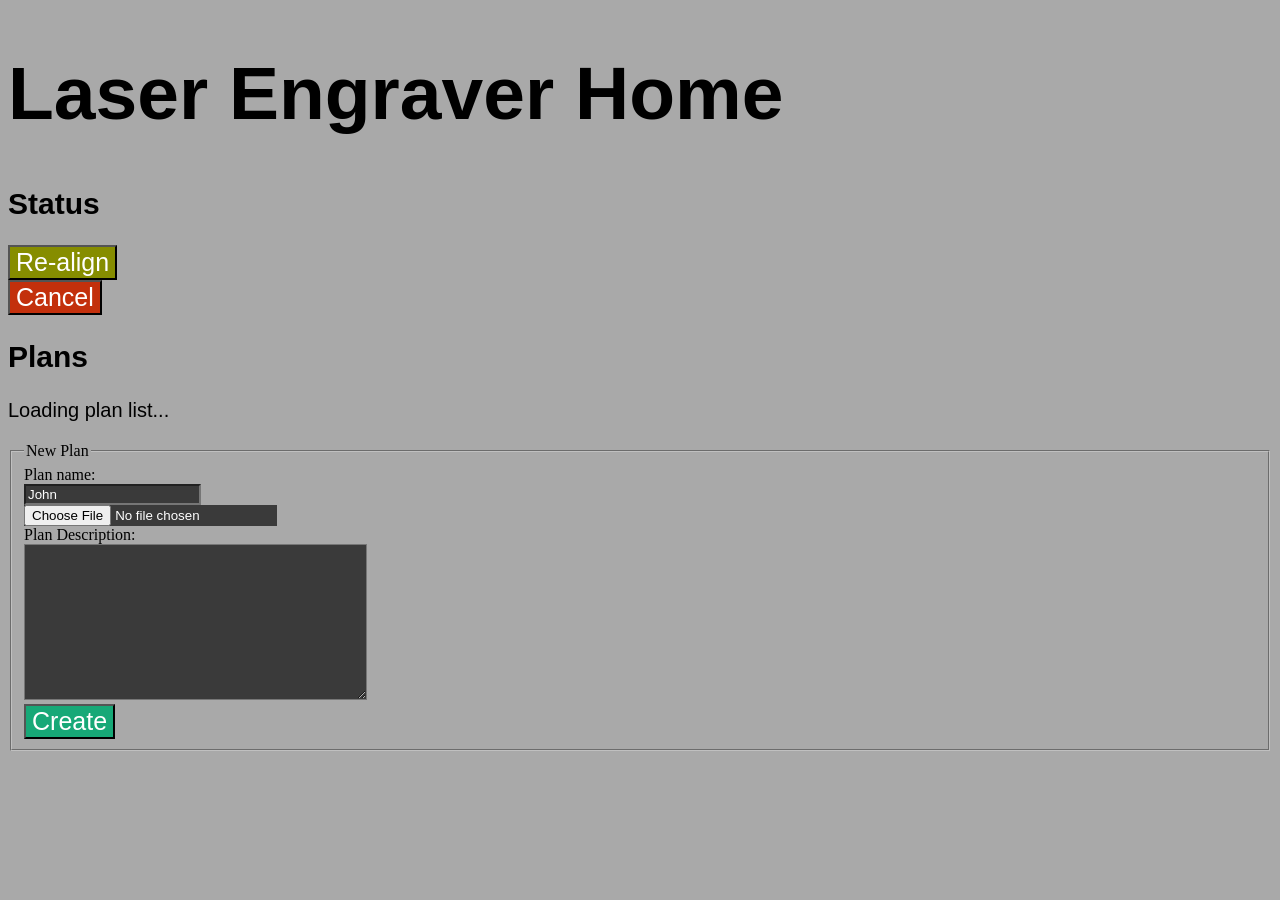
==== blue_scribe_server/apps/blue_scribe_rest/priv/index.html @ e7453c8a "Add button to load all plans" ====
<!DOCTYPE html>
<html>
    <head>
        <link rel="stylesheet" href="default.css">
        <script>
            function gen_plan_preview(plan) {
                var html = "";
                html = html + "<tr><td><img src=\"plan/" + plan.id + "/preview.png\" alt=\"Plan " + plan.id + "\" style=\"width:256px;\"></td>\n";
                html = html + "<td>";
                html = html + "<p>" + plan.name + "</p>";
                html = html + "<p>" + plan.desc + "</p>";
                html = html + gen_burn_button(plan);
                html = html + "</td></tr>";
                return html;
            }
            function gen_burn_button(plan) {
                var html = "<form action=\"/burner/start\" method=\"post\" enctype=\"multipart/form-data\">";
                html = html + "<input type=\"hidden\" id=\"planId\" name=\"planId\" value=\"" + plan.id + "\">";
                html = html + "<input type=\"range\" id=\"powerScale\" name=\"powerScale\" step=\"0.01\" min=\"0.0\" max=\"2.0\">";
                html = html + "<input type=\"submit\" id=\"burn-button\" value=\"Start Burn\">";
                html = html + "</form>";
                return html;
            }
            function load_plans(path) {
                var apiUrl = 'plan?' + path;
                fetch(apiUrl, {headers: {'Accept': 'application/json'}}).then(response => {
                return response.json();
            }).then(data => {
                console.log(data.length.toString());
                var newContent = "<table>";
                for (var i = 0; i < data.length; i++) {
                    var a = data[i];
                    console.log(a.name);
                    newContent = newContent + gen_plan_preview(data[i]);
                }
                newContent = newContent + "</table>";
                newContent = newContent +
                    "<form id=\"load-all-button\" method=\"post\" onsubmit=\"return load_all_button_press();\"><input type=\"submit\" value=\"Load All\"></form>";
                console.log(newContent);
                document.getElementById("plan-list").innerHTML
                = newContent;
            }).catch(err => {
                // Do something for an error here
            });
            }
            function reload_pause_button(){
                var container = document.getElementById("pause-unpause-form");
                var content = container.innerHTML;
                container.innerHTML= content;

               //this line is to watch the result in console , you can remove it later
                console.log("Refreshed");
            }
            function gen_pause_unpause_button(paused) {
                var result = "";
                var buttonTxt = "";
                if (paused) {
                    buttonTxt = "Unpause";
                }
                else
                {
                    buttonTxt = "Pause";
                }
                result = result + "<form id=\"pause-unpause-form\" action=\"/burner/status\" method=\"post\" enctype=\"multipart/form-data\" onsubmit=\"setTimeout(function(){load_status();}, 200);\">";
                result = result + "<input type=\"hidden\" name=\"paused\" value=\"" + !paused + "\">";
                result = result + "<input type=\"submit\" value=\"" + buttonTxt + "\">";
                result = result + "</form>";
                return result;
            }
            function load_status() {
                console.log("loading status...");
                var statusReport = "";
                var apiUrl = 'burner/status';
                fetch(apiUrl, {headers: {'Accept': 'application/json'}, cache: "no-store"}).then(response => {
                return response.json();
            }).then(data => {
                var newContent = "<table>";
                newContent = newContent + "<tr><td>Paused:</td><td>" + data.paused.toString() + "</td></tr>";
                newContent = newContent + "</table>";
                newContent = newContent + gen_pause_unpause_button(data.paused);
                console.log(newContent);
                document.getElementById("status-report").innerHTML
                = newContent;
            }).catch(err => {
                console.log("error: " + err);
                // Do something for an error here
            });
            }
            function on_load() {
                load_status();
                load_plans('some');
            }
            function cancel_button_press() {
                var submit = confirm('Cancel burn? (Cannot be undone)');
                if (submit)
                {
                    setTimeout(function() {load_status();}, 10);
                }
                return submit;
            }
            function create_button_press() {
                return setTimeout(function() {load_plans('some');}, 10);
            }
            function load_all_button_press() {
                setTimeout(function() {load_plans('all');}, 10);
                return false;
            }
        </script>
    </head>
    <body onload="on_load()">
        <h1>Laser Engraver Home</h1>
        <h2>Status</h2>
        <p>
            <div id="status-report"></div>
            <form action="/burner/status" method="post" enctype="multipart/form-data">
                <input type="hidden" name="home" value="true">
                <input type="submit" id="home-button" value="Re-align">
            </form>
            <form action="/burner/status" method="post" enctype="multipart/form-data" onsubmit="return cancel_button_press();">
                <input type="hidden" name="cancel" value="true">
                <input type="submit" id="cancel-button" value="Cancel">
            </form>
        </p>
        <h2>Plans</h2>
        <p id="plan-list">
            Loading plan list...
        </p>
        <form action="/plan/new" method="post" enctype="multipart/form-data" onsubmit="return create_button_press();">
            <fieldset>
                <legend>New Plan</legend>
                <label for="name">Plan name:</label><br>
                <input type="text" id="new-plan-name" name="name" value="John"><br>
                <input type="file" name="image" accept=".png"><br>
                <label for="desc">Plan Description:</label><br>
                <textarea cols="40", rows="10", name="desc"></textarea><br>
                <input type="submit" id="create-button" value="Create">
            </fieldset>
        </form>
    </body>
</html>
---- blue_scribe_server/apps/blue_scribe_rest/priv/default.css ----
body {
    background-color: darkgray;
    text-color: white;
}

h1 {
    font-family:helvetica;
    font-size:75px;
    font-style:bold;
    text-color: white;
}

h2 {
    font-family:helvetica;
    font-size:30px;
    text-color: white;
}

p {
    font-family: helvetica;
    font-size: 20px;
    text-color: white;
}

input{
  background-color: #3a3a3a;
  color: white;
}

input[type=submit]{
    font-size: 25px;
}

input[type=range]{
    width: 600px;
}

input[id="create-button"]{
    background-color: #17a877;
}

input[id="cancel-button"]{
    background-color: #c3300c;
}

input[id="burn-button"]{
    background-color: #068d81;
}

input[id="home-button"]{
    background-color: #868d00;
}


textarea{
  background-color: #3a3a3a;
  color: white;
}
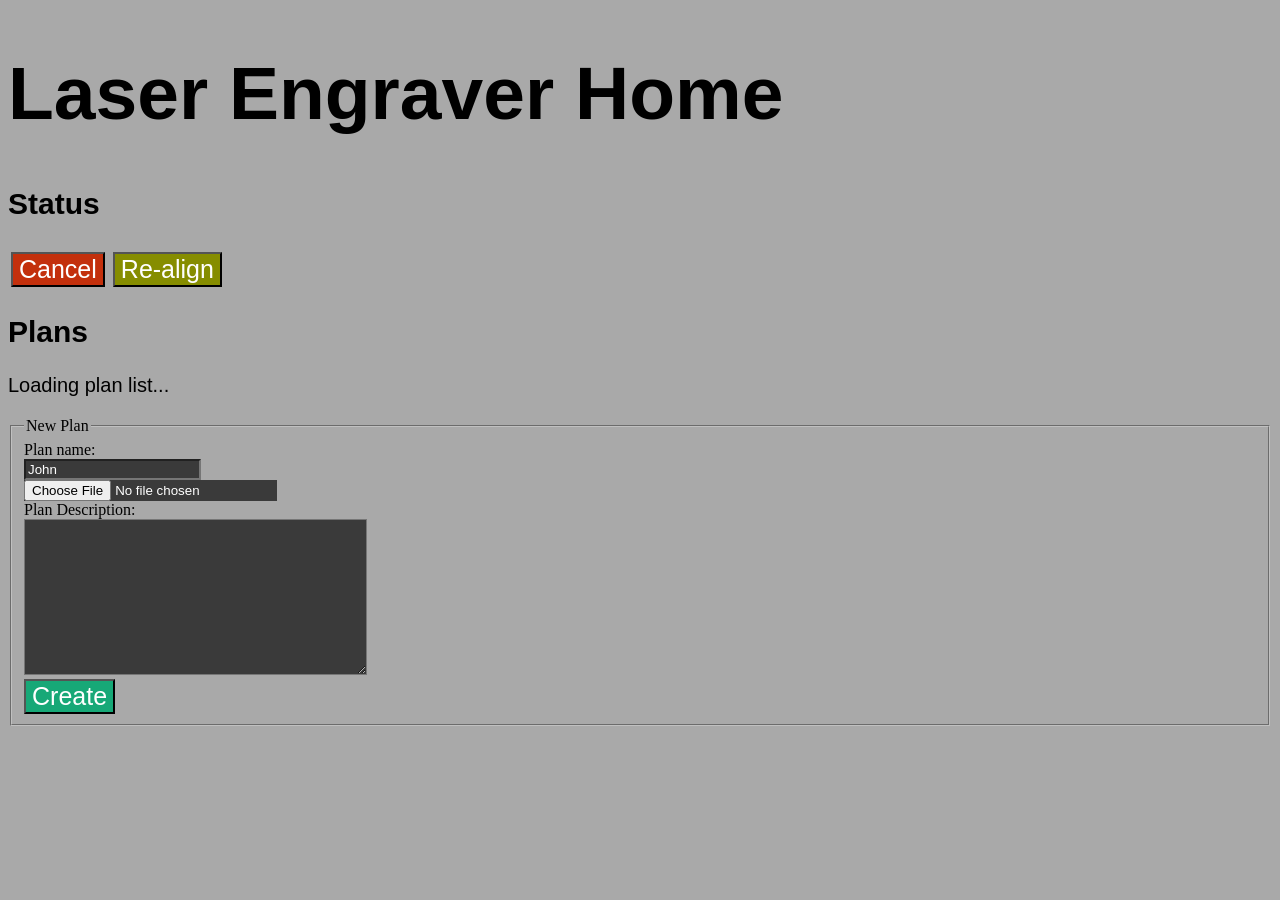
==== commit d2e4beec: "Add detail to burner status and make a fancy corner alignment button" ====
--- a/blue_scribe_server/apps/blue_scribe_rest/priv/index.html
+++ b/blue_scribe_server/apps/blue_scribe_rest/priv/index.html
@@ -9,16 +9,57 @@
                 html = html + "<td>";
                 html = html + "<p>" + plan.name + "</p>";
                 html = html + "<p>" + plan.desc + "</p>";
+                html = html + "<p>(" + plan.width + " x " + plan.height + ")</p>";
+                html = html + "<p>ETA: " + plan.time_hms[0] + ":" + plan.time_hms[1] + ":" + plan.time_hms[2] + "</p>";
                 html = html + gen_burn_button(plan);
+                html = html + gen_corner_align_button(plan.id);
+                html = html + gen_delete_button(plan.id);
                 html = html + "</td></tr>";
                 return html;
             }
             function gen_burn_button(plan) {
-                var html = "<form action=\"/burner/start\" method=\"post\" enctype=\"multipart/form-data\">";
+                var html = "<form action=\"/burner/start\" method=\"post\" enctype=\"multipart/form-data\" onsubmit=\"setTimeout(function(){load_status();}, 200);\">";
                 html = html + "<input type=\"hidden\" id=\"planId\" name=\"planId\" value=\"" + plan.id + "\">";
                 html = html + "<input type=\"range\" id=\"powerScale\" name=\"powerScale\" step=\"0.01\" min=\"0.0\" max=\"2.0\">";
                 html = html + "<input type=\"submit\" id=\"burn-button\" value=\"Start Burn\">";
                 html = html + "</form>";
+                return html;
+            }
+            function gen_delete_button(plan) {
+                var html =
+                    "<form id=\"delete-" + plan + "\" method=\"post\" onsubmit=\"return delete_button_press(" + plan + ");\"><input type=\"submit\" value=\"Delete\"></form>";
+                return html;
+            }
+            function gen_corner_align_button(plan) {
+                var html = "<form action=\"/burner/start\" method=\"post\" enctype=\"multipart/form-data\" onsubmit=\"setTimeout(function(){load_status();}, 200);\">";
+                html = html + "<input type=\"hidden\" id=\"cornerPlanId\" name=\"planId\" value=\"" + plan + "\">";
+                html = html + "<input type=\"hidden\" id=\"cornerPowerScale\" name=\"powerScale\" value=\"corner-align\">";
+                html = html + "<input type=\"submit\" id=\"corner-align-button\" value=\"Corner Alignment\">";
+                html = html + "</form>";
+                return html;
+            }
+            function gen_next_corner_button(corner, plan) {
+                var cornerString;
+                switch(corner) {
+                    case 0:
+                        cornerString = '\u2197';
+                        break;
+                    case 1:
+                        cornerString = '\u2198';
+                        break;
+                    case 2:
+                        cornerString = '\u2199';
+                        break;
+                    case 3:
+                        cornerString = '\u2196';
+                        break;
+                    default:
+                        cornerString = "?";
+                }
+                var html = "<form action=\"/burner/start\" method=\"post\" enctype=\"multipart/form-data\" onsubmit=\"setTimeout(function(){load_status();}, 200);\">";
+                html = html + "<input type=\"hidden\" id=\"cornerPlanId\" name=\"planId\" value=\"" + plan + "\">";
+                html = html + "<input type=\"hidden\" id=\"cornerPowerScale\" name=\"powerScale\" value=\"corner-align\">";
+                html = html + "<input type=\"submit\" id=\"corner-align-button\" value=\"" + cornerString + "\">";
                 return html;
             }
             function load_plans(path) {
@@ -43,6 +84,21 @@
                 // Do something for an error here
             });
             }
+            function delete_button_press(id) {
+                var submit = confirm('Delete plan? (Cannot be undone)');
+                if (submit)
+                {
+                    var apiUrl = 'plan?planId=' + id;
+                    setTimeout(function() {fetch(apiUrl, {method: 'DELETE'});}, 10);
+                    setTimeout(function() {load_plans('some');}, 20);
+                }
+                return false;
+            }
+            function delete_plan(id){
+                var apiUrl = 'plan?' + id;
+                fetch(apiUrl, {method: 'DELETE'});
+                return false;
+            }
             function reload_pause_button(){
                 var container = document.getElementById("pause-unpause-form");
                 var content = container.innerHTML;
@@ -74,13 +130,24 @@
                 fetch(apiUrl, {headers: {'Accept': 'application/json'}, cache: "no-store"}).then(response => {
                 return response.json();
             }).then(data => {
-                var newContent = "<table>";
-                newContent = newContent + "<tr><td>Paused:</td><td>" + data.paused.toString() + "</td></tr>";
-                newContent = newContent + "</table>";
-                newContent = newContent + gen_pause_unpause_button(data.paused);
-                console.log(newContent);
-                document.getElementById("status-report").innerHTML
-                = newContent;
+                var previewImage;
+                if ("planId" in data && data.planId != "undefined")
+                {
+                    previewImage = "<img src=\"plan/" + data.planId + "/preview.png\" alt=\"Plan " + data.planId + "\" style=\"width:256px;\">";
+                }
+                else
+                {
+                    previewImage = "<h1 style=\"color:Green\">READY</h2>";
+                }
+                document.getElementById("status-preview").innerHTML = previewImage;
+                if ("corner" in data)
+                {
+                    document.getElementById("pause-unpause-button").innerHTML = gen_next_corner_button(data.corner, data.planId);
+                }
+                else
+                {
+                    document.getElementById("pause-unpause-button").innerHTML = gen_pause_unpause_button(data.paused);
+                }
             }).catch(err => {
                 console.log("error: " + err);
                 // Do something for an error here
@@ -110,17 +177,27 @@
     <body onload="on_load()">
         <h1>Laser Engraver Home</h1>
         <h2>Status</h2>
-        <p>
-            <div id="status-report"></div>
-            <form action="/burner/status" method="post" enctype="multipart/form-data">
-                <input type="hidden" name="home" value="true">
-                <input type="submit" id="home-button" value="Re-align">
-            </form>
-            <form action="/burner/status" method="post" enctype="multipart/form-data" onsubmit="return cancel_button_press();">
-                <input type="hidden" name="cancel" value="true">
-                <input type="submit" id="cancel-button" value="Cancel">
-            </form>
-        </p>
+        <table>
+            <tr>
+                <td colspan="3" id="status-preview" align="center" valign="middle"></td>
+            </tr>
+            <tr>
+                <td>
+                    <form action="/burner/status" method="post" enctype="multipart/form-data" onsubmit="return cancel_button_press();">
+                        <input type="hidden" name="cancel" value="true">
+                        <input type="submit" id="cancel-button" value="Cancel">
+                    </form>
+                </td>
+                <td id="pause-unpause-button">
+                </td>
+                <td>
+                    <form action="/burner/status" method="post" enctype="multipart/form-data">
+                        <input type="hidden" name="home" value="true">
+                        <input type="submit" id="home-button" value="Re-align">
+                    </form>
+                </td>
+            </tr>
+        </table>
         <h2>Plans</h2>
         <p id="plan-list">
             Loading plan list...
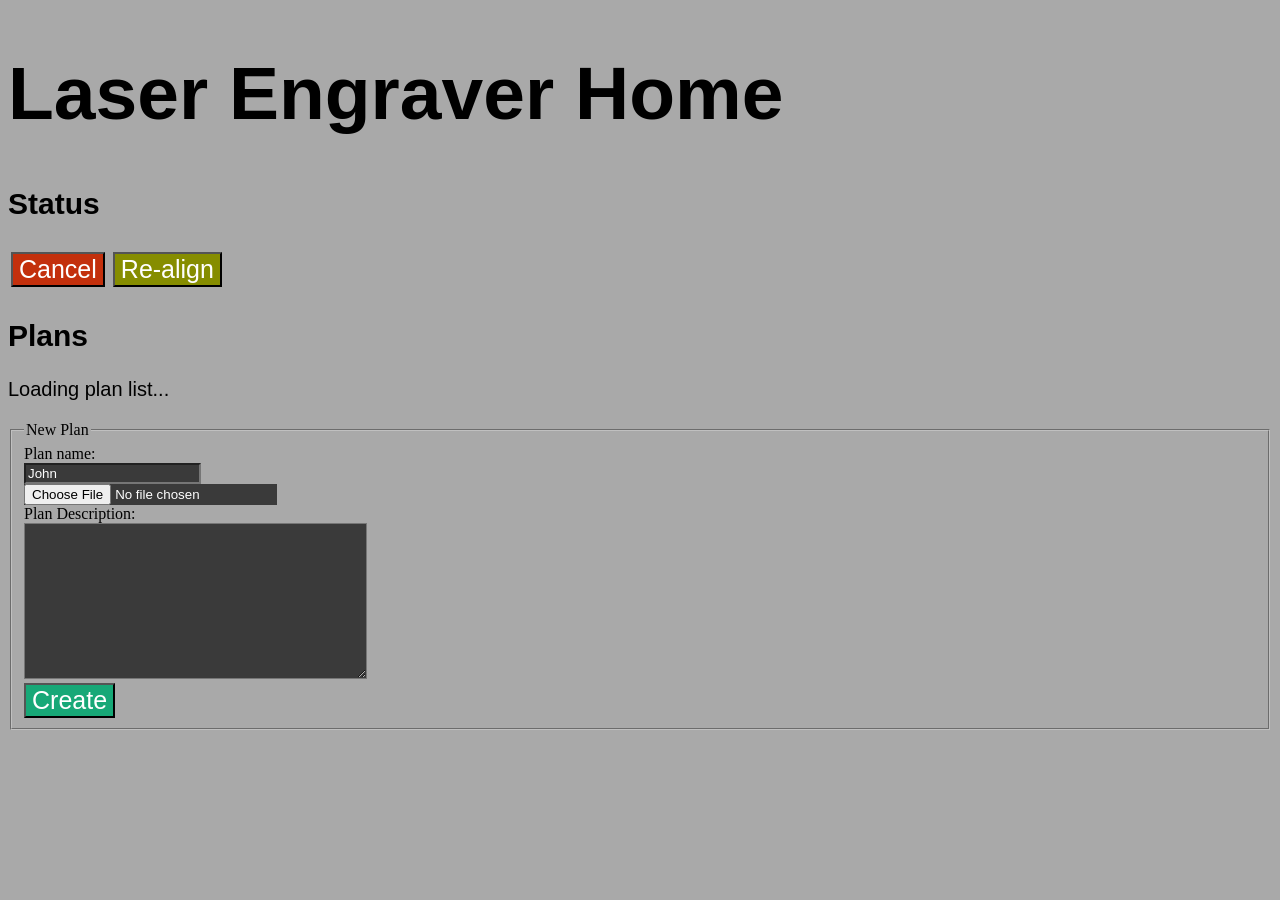
==== commit 020e959e: "Add ETA and progress bar to GUI" ====
--- a/blue_scribe_server/apps/blue_scribe_rest/priv/index.html
+++ b/blue_scribe_server/apps/blue_scribe_rest/priv/index.html
@@ -123,6 +123,12 @@
                 result = result + "</form>";
                 return result;
             }
+            function gen_progress(opsCompleted, opsRemaining, timeRemaining) {
+                var html = "";
+                html = html + "ETA: " + timeRemaining[0] + ":" + timeRemaining[1] + ":" + timeRemaining[2];
+                html = html + "<progress id=\"burn-progress\" max=\"" + (opsRemaining + opsCompleted) + "\" value=\"" + opsCompleted + "\"></progress>";
+                return html;
+            }
             function load_status() {
                 console.log("loading status...");
                 var statusReport = "";
@@ -147,6 +153,7 @@
                 else
                 {
                     document.getElementById("pause-unpause-button").innerHTML = gen_pause_unpause_button(data.paused);
+                    document.getElementById("status-progress").innerHTML = gen_progress(data.opsCompleted, data.opsRemaining, data.timeRemaining);
                 }
             }).catch(err => {
                 console.log("error: " + err);
@@ -197,6 +204,9 @@
                     </form>
                 </td>
             </tr>
+            <tr>
+                <td id="status-progress" colspan="3"></td>
+            </tr>
         </table>
         <h2>Plans</h2>
         <p id="plan-list">
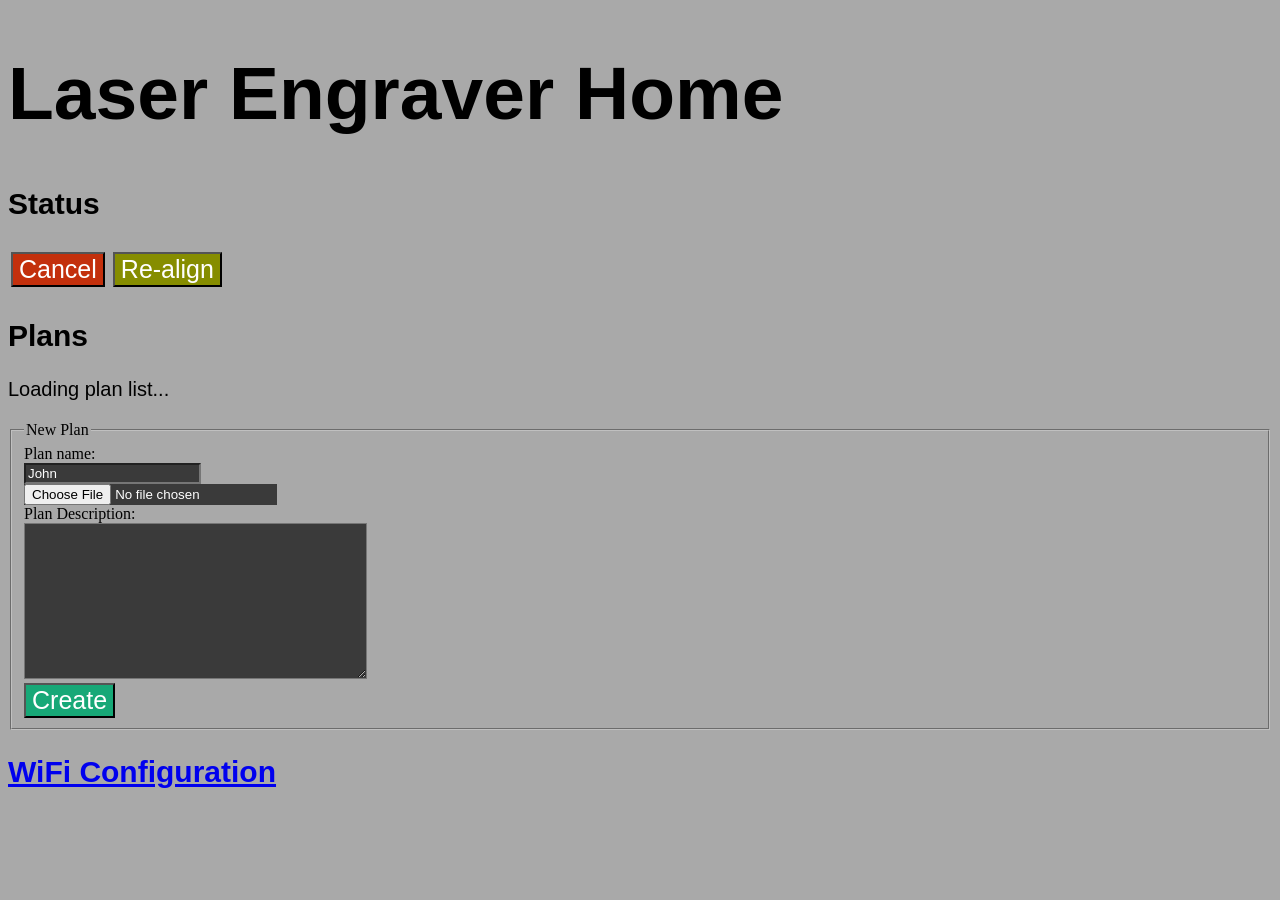
==== commit 219e6e71: "Link Wifi and Home pages" ====
--- a/blue_scribe_server/apps/blue_scribe_rest/priv/index.html
+++ b/blue_scribe_server/apps/blue_scribe_rest/priv/index.html
@@ -223,5 +223,6 @@
                 <input type="submit" id="create-button" value="Create">
             </fieldset>
         </form>
+        <h2><a href="wifi.html">WiFi Configuration</a></h2>
     </body>
 </html>
